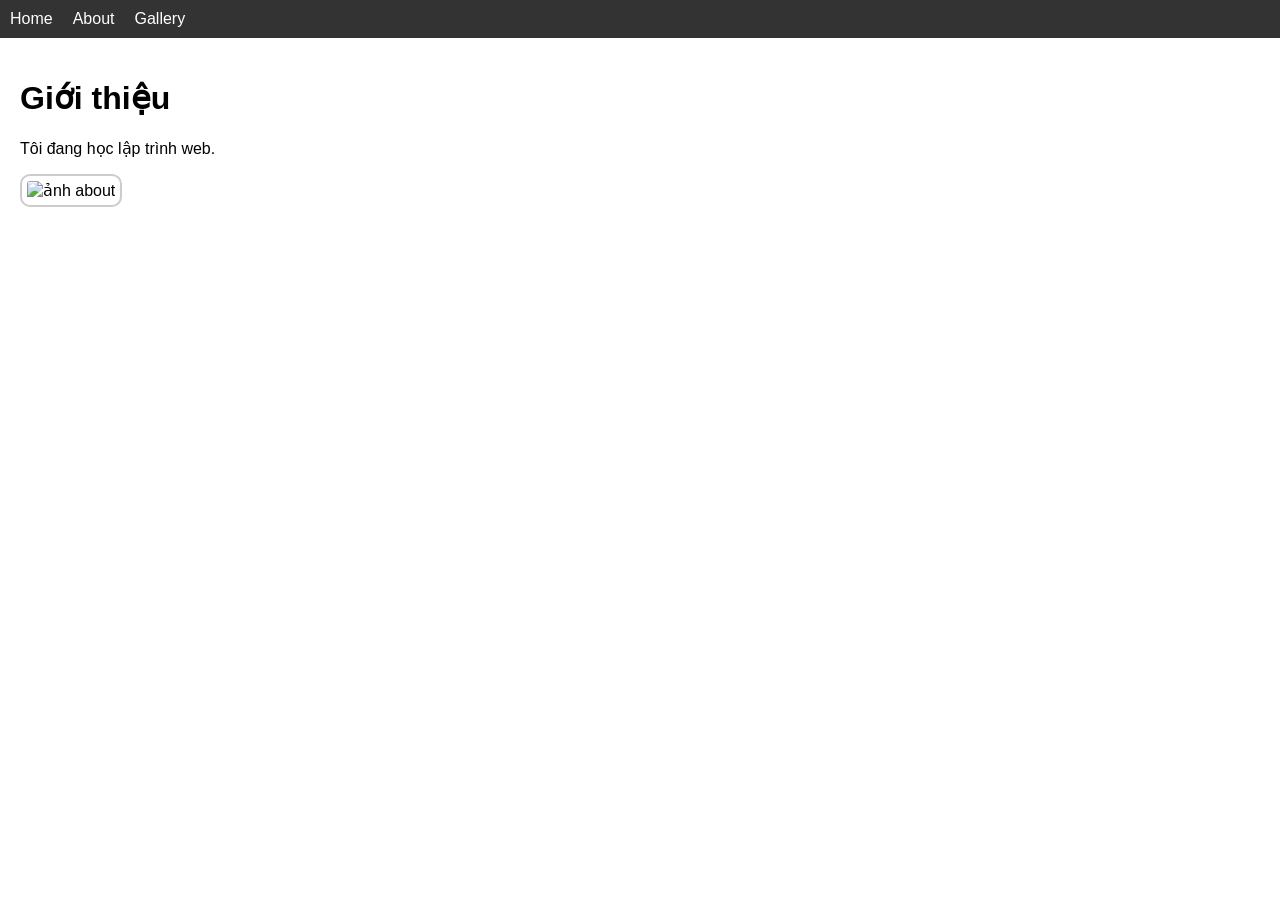
==== about.html @ ccbc9c4d "Add about.html for introduction page" ====
<!DOCTYPE html>
<html lang="vi">
<head>
  <meta charset="UTF-8">
  <title>Giới thiệu</title>
  <link rel="stylesheet" href="style.css">
</head>
<body>

<a href="#main" class="skip-link">Chuyển đến nội dung chính</a>

<nav>
  <ul class="nav">
    <li><a href="index.html">Home</a></li>
    <li><a href="about.html">About</a></li>
    <li><a href="gallery.html">Gallery</a></li>
  </ul>
</nav>

<main id="main">
  <h1>Giới thiệu</h1>
  <p>Tôi đang học lập trình web.</p>
  <img src="images/img2.jpg" alt="ảnh about">
</main>

</body>
</html>
---- style.css ----
/* RESET nhẹ */
body {
  margin: 0;
  font-family: Arial, sans-serif;
}

/* SKIP LINK */
.skip-link {
  position: absolute;
  top: -40px;
  left: 0;
  background: black;
  color: white;
  padding: 8px;
  z-index: 100;
}

.skip-link:focus {
  top: 0;
}

/* NAV FLEX */
.nav {
  display: flex;
  gap: 20px;
  list-style: none;
  background: #333;
  padding: 10px;
  margin: 0;
}

.nav a {
  color: white;
  text-decoration: none;
}

/* HOVER */
.nav a:hover {
  color: yellow;
}

/* MAIN */
main {
  padding: 20px;
}

/* IMAGE (BOX MODEL) */
img {
  width: 100%;
  max-width: 300px;
  border: 2px solid #ccc;
  padding: 5px;
  border-radius: 10px;
}

/* HOVER IMAGE */
img:hover {
  transform: scale(1.1);
  transition: 0.3s;
}

/* GRID */
.gallery {
  display: grid;
  grid-template-columns: repeat(3, 1fr);
  gap: 15px;
}

/* NTH-CHILD */
.gallery img:nth-child(even) {
  border-radius: 50%;
}
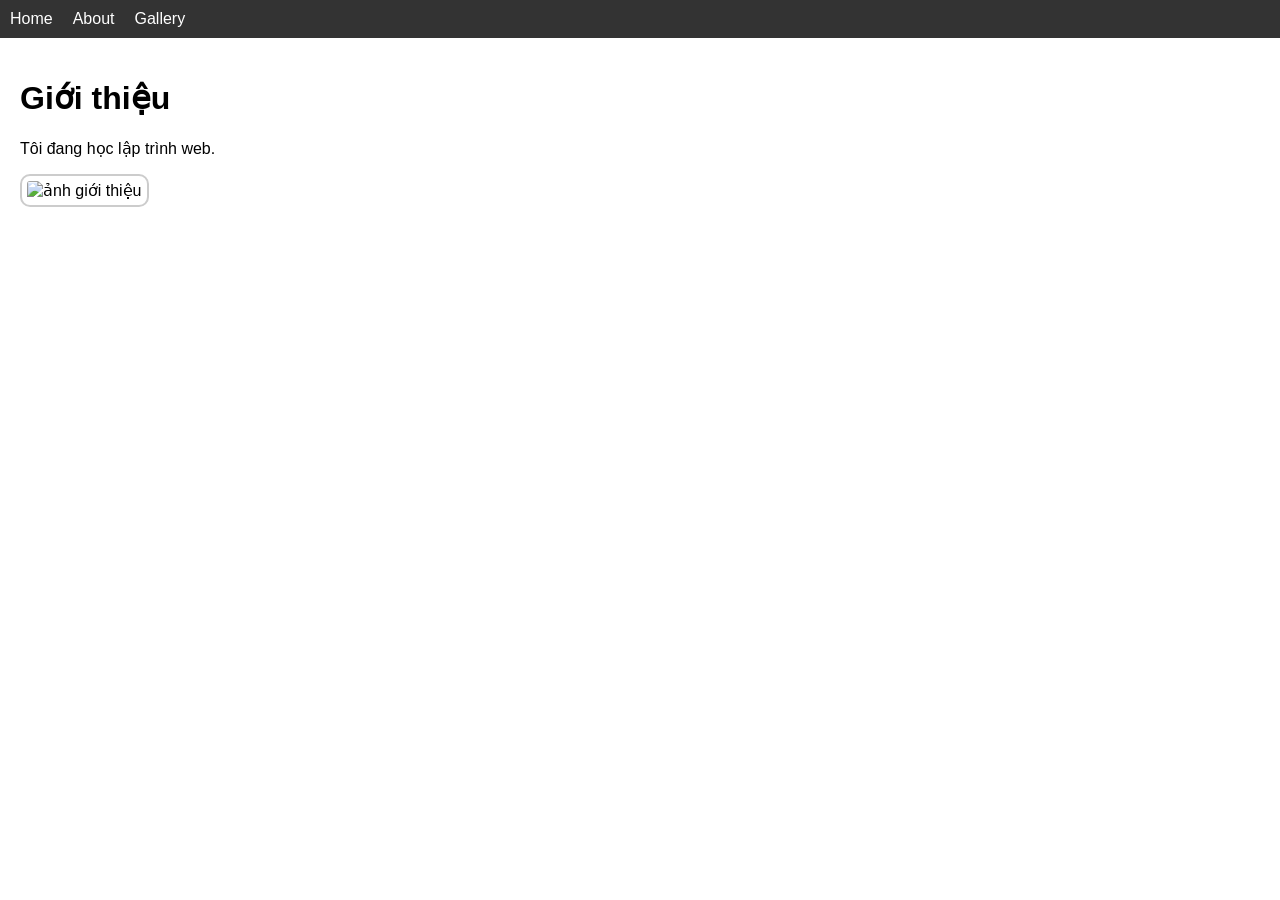
==== commit 66421281: "Update about.html" ====
--- a/about.html
+++ b/about.html
@@ -20,7 +20,7 @@
 <main id="main">
   <h1>Giới thiệu</h1>
   <p>Tôi đang học lập trình web.</p>
-  <img src="images/img2.jpg" alt="ảnh about">
+  <img src="https://picsum.photos/300?random=2" alt="ảnh giới thiệu">
 </main>
 
 </body>
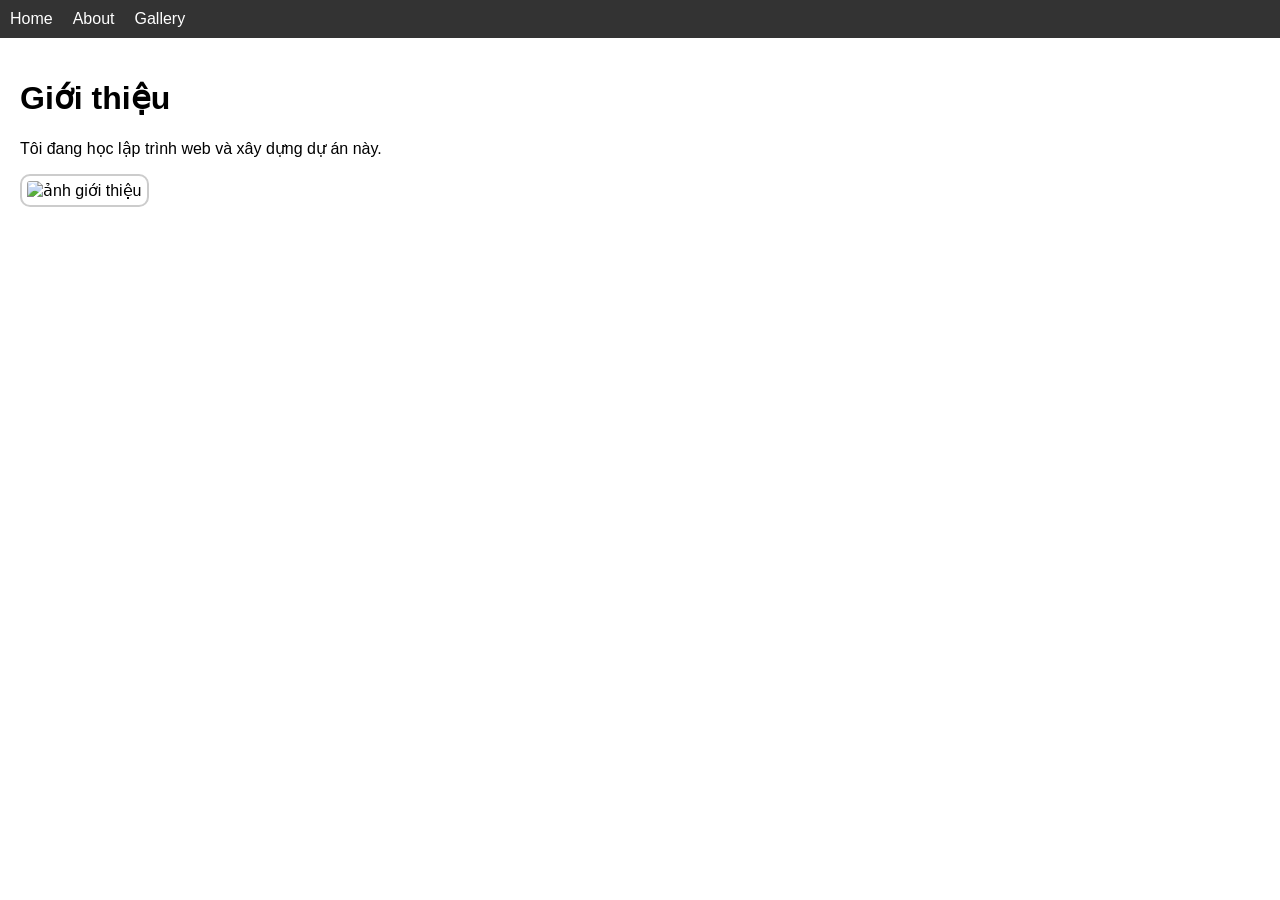
==== commit 1113d7b3: "Update introduction paragraph in about.html" ====
--- a/about.html
+++ b/about.html
@@ -19,7 +19,7 @@
 
 <main id="main">
   <h1>Giới thiệu</h1>
-  <p>Tôi đang học lập trình web.</p>
+  <p>Tôi đang học lập trình web và xây dựng dự án này.</p>
   <img src="https://picsum.photos/300?random=2" alt="ảnh giới thiệu">
 </main>
 
